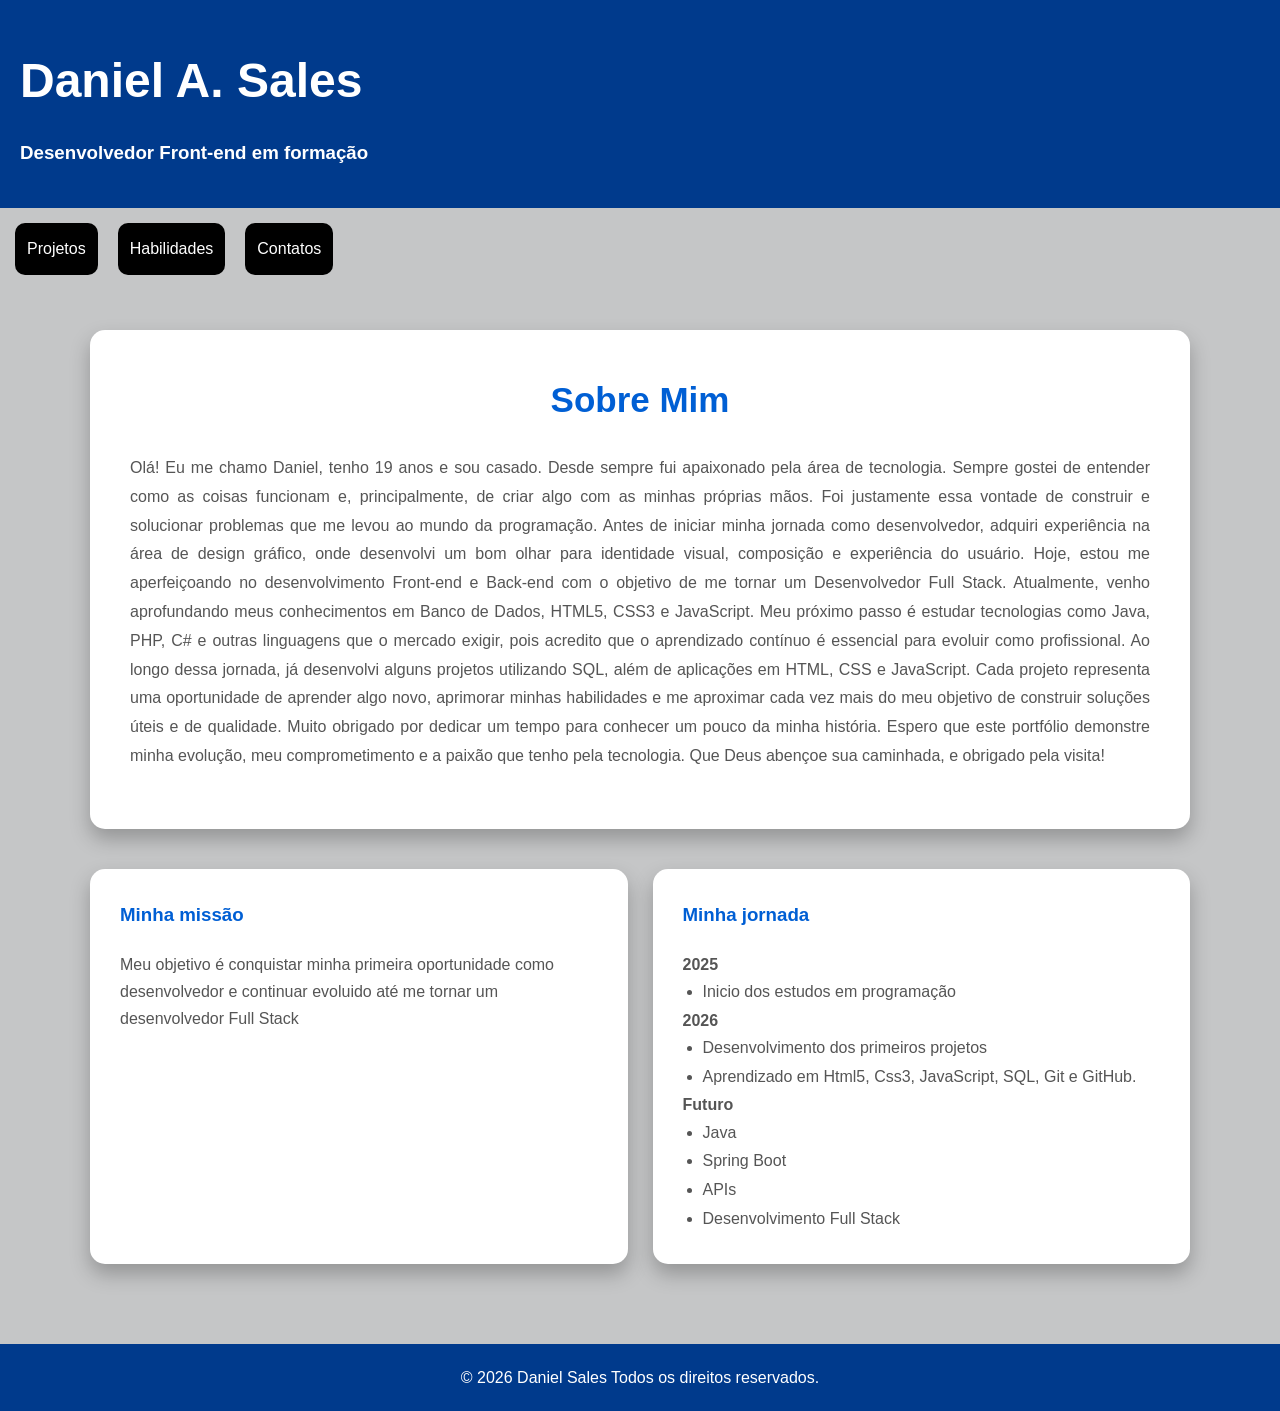
==== index.html @ 0a17533f "funciona" ====
<!DOCTYPE html>
<html lang="pt-br">
<head>
    <meta charset="UTF-8">
    <meta name="viewport" content="width=device-width, initial-scale=1.0">
    <title>Daniel Sales | Dev</title>
    <link rel="stylesheet" href="Portifolio.css">
    <link rel="shortcut icon" href="imagens/Logo.ico" type="image/x-icon">
</head>
<body>
    <header>
        <H1>
            Daniel A. Sales
        </H1>
        <h3>
            Desenvolvedor Front-end em formação
        </h3>
    </header>
    <nav>
        <a href="Projetos.html">Projetos</a>
        <a href="Habilidades.html">Habilidades</a>
        <a href="Contatos.html">Contatos</a>
    </nav>
    <main>
        <article class="sobre">
            <h2>Sobre Mim</h2>

            <p>Olá! Eu me chamo Daniel, tenho 19 anos e sou casado.

Desde sempre fui apaixonado pela área de tecnologia. Sempre gostei de entender como as coisas funcionam e, principalmente, de criar algo com as minhas próprias mãos. Foi justamente essa vontade de construir e solucionar problemas que me levou ao mundo da programação.

Antes de iniciar minha jornada como desenvolvedor, adquiri experiência na área de design gráfico, onde desenvolvi um bom olhar para identidade visual, composição e experiência do usuário. Hoje, estou me aperfeiçoando no desenvolvimento Front-end e Back-end com o objetivo de me tornar um Desenvolvedor Full Stack.

Atualmente, venho aprofundando meus conhecimentos em Banco de Dados, HTML5, CSS3 e JavaScript. Meu próximo passo é estudar tecnologias como Java, PHP, C# e outras linguagens que o mercado exigir, pois acredito que o aprendizado contínuo é essencial para evoluir como profissional.

Ao longo dessa jornada, já desenvolvi alguns projetos utilizando SQL, além de aplicações em HTML, CSS e JavaScript. Cada projeto representa uma oportunidade de aprender algo novo, aprimorar minhas habilidades e me aproximar cada vez mais do meu objetivo de construir soluções úteis e de qualidade.

Muito obrigado por dedicar um tempo para conhecer um pouco da minha história. Espero que este portfólio demonstre minha evolução, meu comprometimento e a paixão que tenho pela tecnologia.

Que Deus abençoe sua caminhada, e obrigado pela visita!</p>
        </article>
 <section class="cards">
            
     <div class="card">
         <h3>
             Minha missão
         </h3>
         <p>
             Meu objetivo é conquistar minha primeira oportunidade como desenvolvedor e continuar evoluido até me tornar um desenvolvedor Full Stack
         </p>
     </div>
     <div class="card">
         <h3>
             Minha jornada
         </h3>
         <p>
             <strong>2025</strong>
         </p>
             <ul><li>Inicio dos estudos em programação</li></ul>
         <p>
             <strong>2026</strong>
         </p>
             <ul>
         <li>Desenvolvimento dos primeiros projetos</li>
         <li>Aprendizado em Html5, Css3, JavaScript, SQL, Git e GitHub.</li>
             </ul>
         <p>
             <strong>
         Futuro
             </strong>
         </p>
             <ul>
         <li>Java</li>
         <li>Spring Boot</li>
         <li>APIs</li>
         <li>Desenvolvimento Full Stack</li>
             </ul>
     </div>
 </section>

    </main>

    <footer>
        © 2026 Daniel Sales

        Todos os direitos reservados.
    </footer>
</body>
</html>
---- Portifolio.css ----
@charset "UTF-8";

header{
    background: #003a8c;
    color: white;
    min-height: 130px;
    text-align: left;
    padding: 40px 20px;
}

header > h1{
    font-size: 3em;
    margin-bottom: 15px;

}

nav{
    display: flex;
    padding: 15px;
    gap: 20px;
}

nav > a{
    display:inline-block;
    background: black;
    color: white;
    padding: 12px;
    border-radius: 10px;
    text-decoration: none;
    transition: .3s;

}

nav > a:hover{
    background: #005fd4;
    transform: translateY(-5px);
}

*{
     margin: 0;
    padding: 0;
    box-sizing: border-box;
}

body{
    font-family: Arial, Helvetica, sans-serif;
    background: #c5c6c7;
    color: #333;
    line-height: 1.7;
}

main{
    width: 90%;
    max-width: 1100px;
    margin: auto;
    padding: 40px 0px;

}

.sobre{
    background: white;
    padding: 40px;
    border-radius: 15px;
    box-shadow: 0 10px 20px rgba(0,0,0,.25);
    transition: .3s;

}

.sobre:hover{
    transform: translateY(-5px);
    box-shadow: 0 15px 30px rgba(0,0,0,.2);
}

.sobre > h2{
    color: #005fd4;
    text-align: center;
    margin-bottom: 25px;
    font-size: 35px;
}

.sobre > p{
    color: #555;
    line-height: 1.8;
    text-align: justify;
    margin-bottom: 18px;
}

.cards{
    display: flex;
    gap: 25px;
    margin-top: 40px;
    flex-wrap: wrap;
}

.card{
    flex: 1;
    min-width: 30px;
    background: white;
    padding: 30px;
    border-radius: 15px;
    box-shadow: 0 10px 20px rgba(0,0,0,.25);
    transition: .3s;
}

.card:hover{
    transform: translateY(-5px);
    box-shadow: 0 15px 30px rgba(0,0,0,.2);
}

.card > p{
    color: #555;
}

.card > h3{
    color: #005fd4;
    margin-bottom: 20px;
}

.card > h4{
    margin-top: 20px;
    color: white;
}

.card > ul{
    color: #555;
    margin-left: 20px;
    line-height: 1.8;
}

footer{
    background: #003a8c;
    color: white;
    text-align: center;
    padding: 20px;
    margin-top: 40px;
}
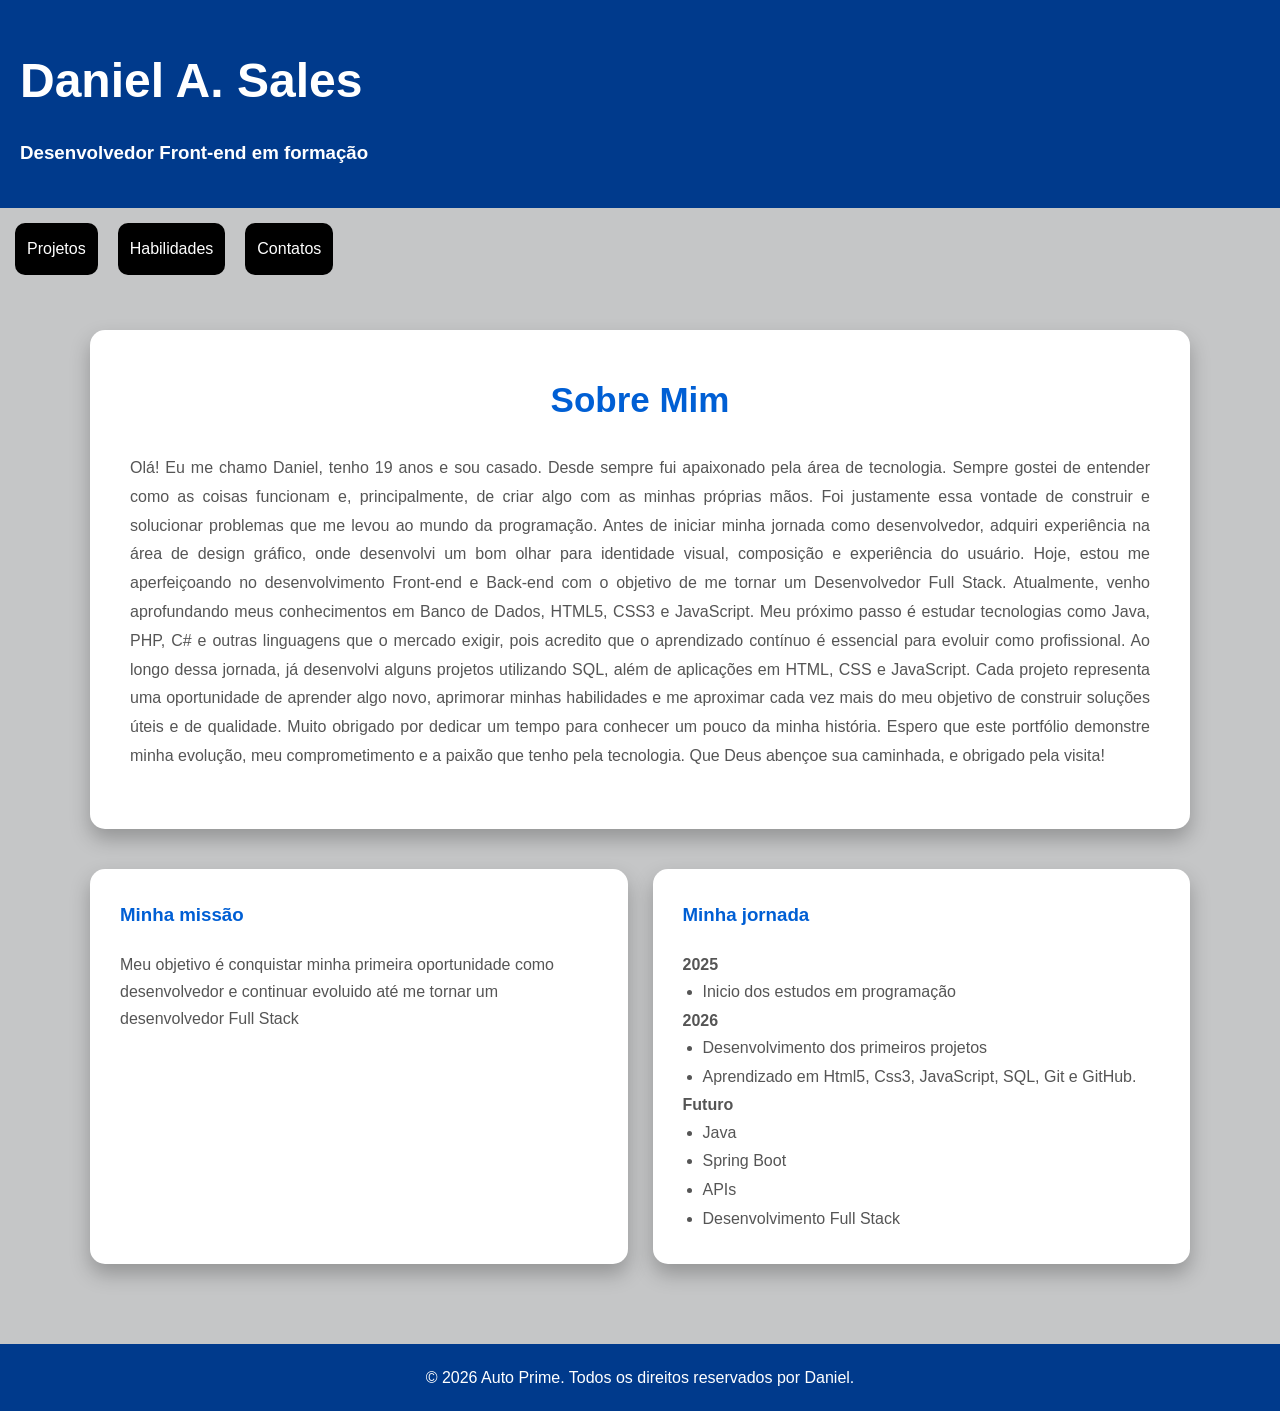
==== commit 057ef547: "finalizações" ====
--- a/index.html
+++ b/index.html
@@ -3,7 +3,7 @@
 <head>
     <meta charset="UTF-8">
     <meta name="viewport" content="width=device-width, initial-scale=1.0">
-    <title>Daniel Sales | Dev</title>
+    <title>Sobre | Daniel Sales | Dev</title>
     <link rel="stylesheet" href="Portifolio.css">
     <link rel="shortcut icon" href="imagens/Logo.ico" type="image/x-icon">
 </head>
@@ -81,9 +81,7 @@
     </main>
 
     <footer>
-        © 2026 Daniel Sales
-
-        Todos os direitos reservados.
+     &copy; 2026 Auto Prime. Todos os direitos reservados por Daniel.
     </footer>
 </body>
 </html>
--- a/Portifolio.css
+++ b/Portifolio.css
@@ -134,3 +134,78 @@
     padding: 20px;
     margin-top: 40px;
 }
+@media (max-width: 768px) {
+
+    header {
+        min-height: auto;
+        padding: 30px 20px;
+    }
+
+    header > h1 {
+        font-size: 2.2em;
+    }
+
+    header > h3 {
+        font-size: 1.1rem;
+    }
+
+    nav {
+        padding: 15px 20px;
+        gap: 10px;
+        flex-wrap: wrap;
+        justify-content: center;
+    }
+
+    nav > a {
+        padding: 10px 15px;
+        font-size: 0.95rem;
+    }
+
+    main {
+        width: 92%;
+        padding: 30px 0;
+    }
+
+    .sobre {
+        padding: 25px;
+        border-radius: 12px;
+    }
+
+    .sobre > h2 {
+        font-size: 2rem;
+        margin-bottom: 20px;
+    }
+
+    .sobre > p {
+        font-size: 1rem;
+        line-height: 1.7;
+        text-align: left;
+    }
+
+    .cards {
+        flex-direction: column;
+        gap: 20px;
+        margin-top: 30px;
+    }
+
+    .card {
+        width: 100%;
+        min-width: 0;
+        padding: 25px;
+    }
+
+    .card > h3 {
+        font-size: 1.3rem;
+    }
+
+    .card > p,
+    .card > ul {
+        font-size: 1rem;
+    }
+
+    footer {
+        padding: 20px;
+        font-size: 0.9rem;
+        line-height: 1.5;
+    }
+}
